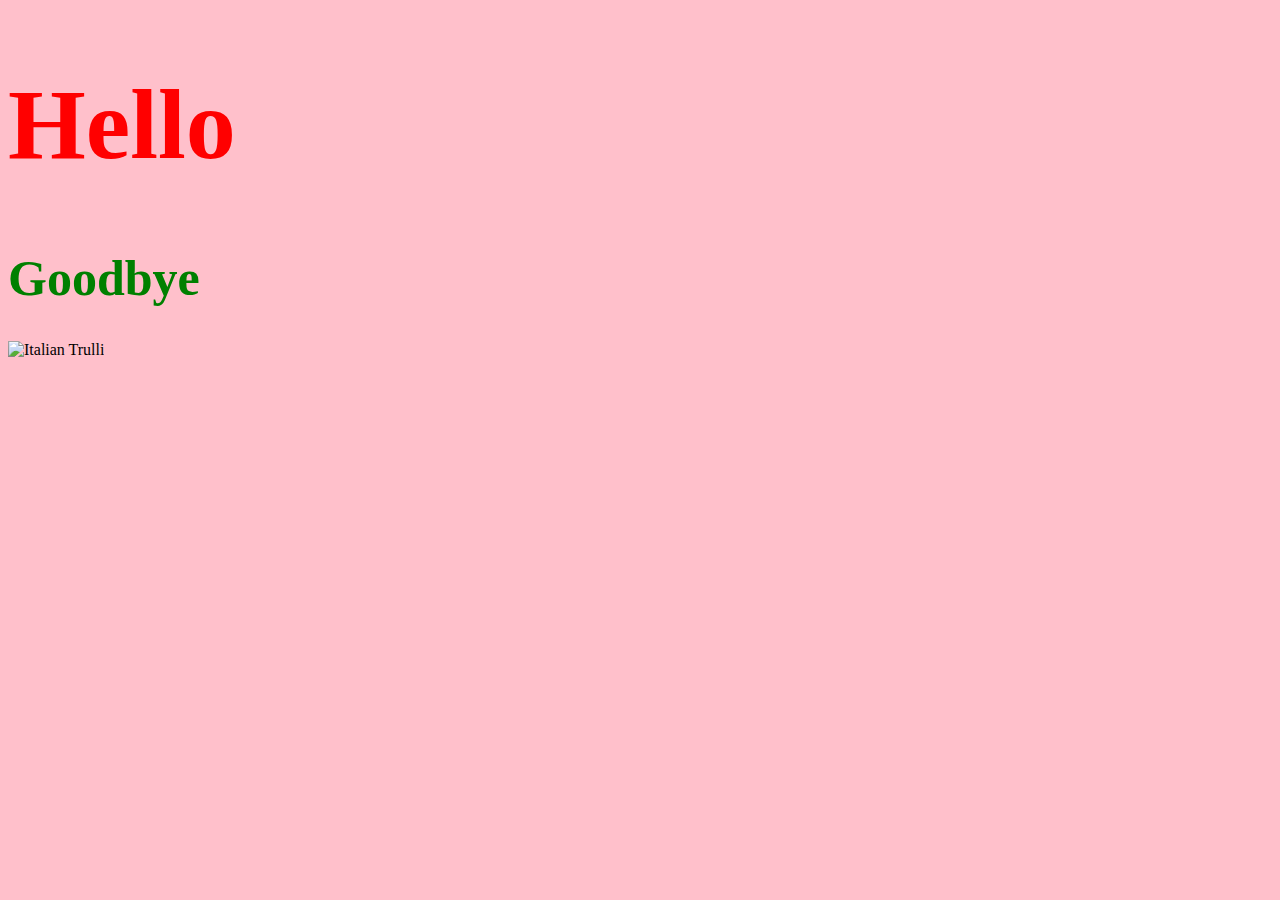
==== index.html @ 0ab43791 "ditl for engie" ====
<!DOCTYPE html>
<html>
  <head>
    <meta charset="utf-8">
    <title>Hello Friends</title>
    <link rel="stylesheet" href="./style.css" />
    <script src="./spin.js" ></script>
  </head>
  <body>
    <h1 class="title">Hello</h1>
    <h1 class="subtitle">Goodbye</h1>

    <img onclick="spinImage()" id="img" src="https://i.ytimg.com/vi/I7jgu-8scIA/maxresdefault.jpg" alt="Italian Trulli" />
  </body>
</html>
---- style.css ----
img {
  width: 200px;
}

body {
  background-color: pink;
}


.title {
  color: red;
  font-size: 100px;
}

.subtitle {
  color: green;
  font-size: 50px;
}

.spinning {
  -webkit-animation:spin 4s linear infinite;
 -moz-animation:spin 4s linear infinite;
 animation:spin 4s linear infinite;
}

@-moz-keyframes spin { 100% { -moz-transform: rotate(360deg); } }
@-webkit-keyframes spin { 100% { -webkit-transform: rotate(360deg); } }
@keyframes spin { 100% { -webkit-transform: rotate(360deg); transform:rotate(360deg); } }
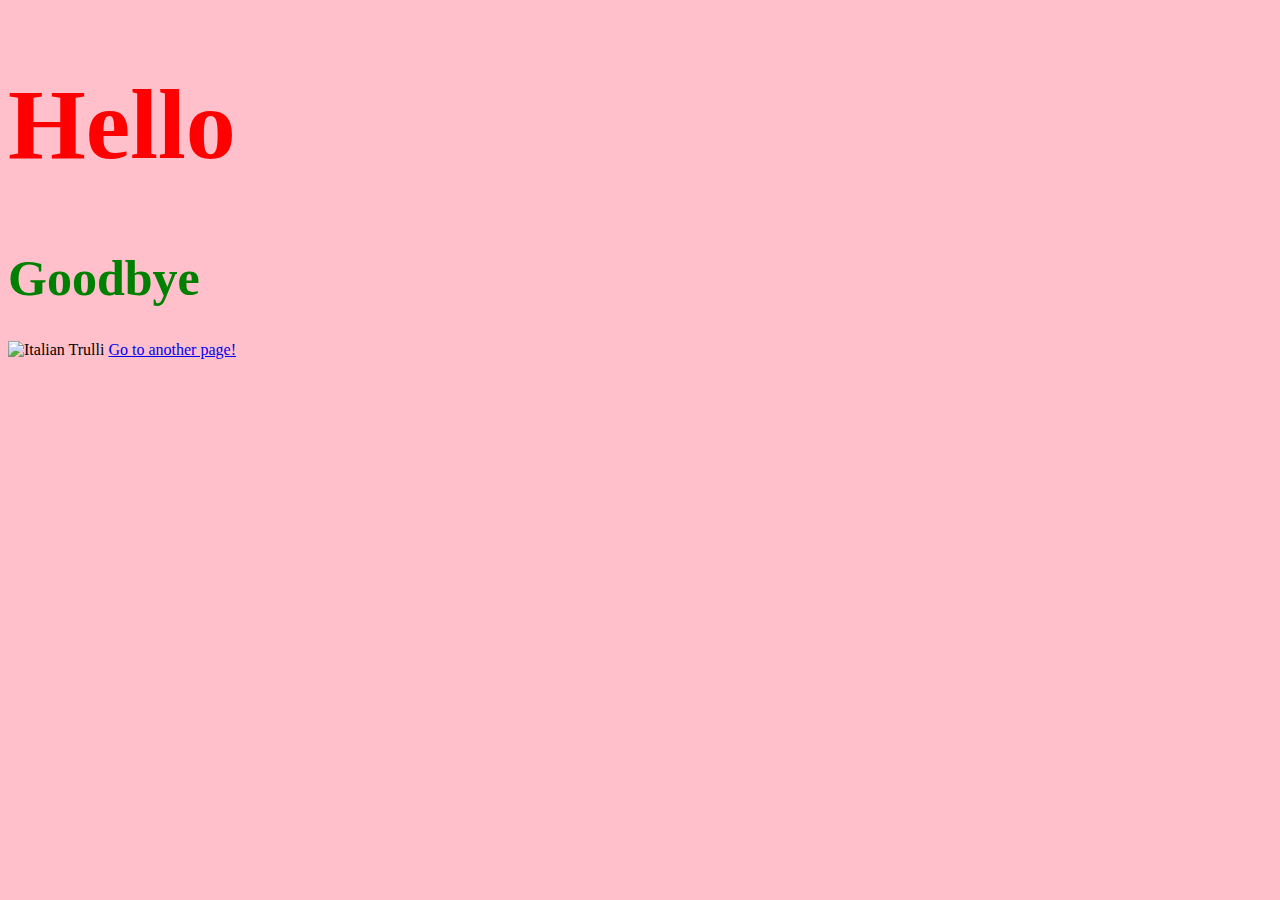
==== commit 804e4366: "another page" ====
--- a/index.html
+++ b/index.html
@@ -11,5 +11,6 @@
     <h1 class="subtitle">Goodbye</h1>
 
     <img onclick="spinImage()" id="img" src="https://i.ytimg.com/vi/I7jgu-8scIA/maxresdefault.jpg" alt="Italian Trulli" />
+    <a href="./pageTwo.html">Go to another page!</a>
   </body>
 </html>
